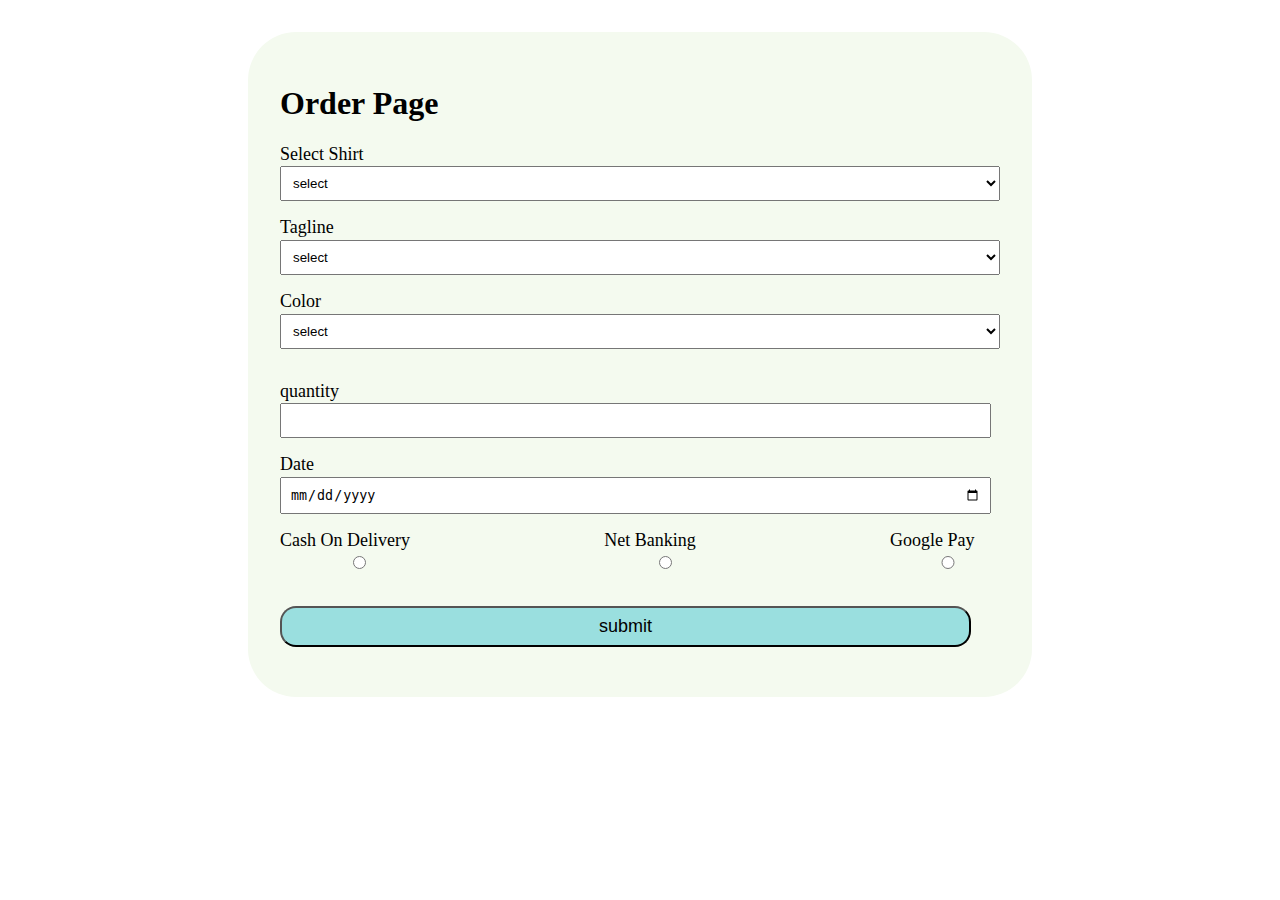
==== index.html @ a47bfd81 "first commit" ====
<!DOCTYPE html>
<html lang="en">
  <head>
    <meta charset="UTF-8" />
    <meta http-equiv="X-UA-Compatible" content="IE=edge" />
    <meta name="viewport" content="width=device-width, initial-scale=1.0" />
    <title>shopping site</title>
    <link rel="stylesheet" href="./style.css" />
  </head>
  <body>
    <div class="container">
      <h1>Order Page</h1>

      <form action="" onsubmit="return false">
          <div id="select">
            <div >
                <label for="Shirt">Select Shirt</label>
                <select name= "Shirt" id="Shirt">
                <option value="select">select</option>
                  <option
                    value="Men’s Cotton Full Sleeve Classic Round Neck Black T Shirt"
                  >
                    Men’s Cotton Full Sleeve Classic Round Neck Black T Shirt
                  </option>
                  <option
                    value="Tshirts for Men|Full Sleeve Cowl Neck Tshirts|Men's Stylish Regular Fit"
                  >
                    Tshirts for Men|Full Sleeve Cowl Neck Tshirts|Men's Stylish
                    Regular Fit
                  </option>
                  <option
                    value="Men's Round Neck Half Sleeve Picture Printed T-Shirt"
                  >
                    Men's Round Neck Half Sleeve Picture Printed T-Shirt
                  </option>
                  <option value="Cotton Men's Round Neck Full Sleeve T Shirt for Men">
                    Cotton Men's Round Neck Full Sleeve T Shirt for Men
                  </option>
                  <option value="Men's Regular Fit T-Shirt">
                    Men's Regular Fit T-Shirt
                  </option>
                  <option value="Band Collar Men's T-Shirt(EBT325 & EBT325HS)">
                    Band Collar Men's T-Shirt(EBT325 & EBT325HS)
                  </option>
                </select>
              </div>
              <div>
                <label for="tagline">Tagline</label>
                <select name="tagline" id="tagline" >
                  <option value="select">select</option>
                  <option value="being human">being human</option>
                  <option value="nike">nike</option>
                  <option value="let it be ">let it be</option>
                  <option value="move ahead">move ahead</option>
                  <option value="vesit">vesit</option>
                  <option value="evergreen">evergreen</option>
                </select>
              </div>
      
              <div>
                <label for="Color">Color</label>
                <select name="color" id="Color" >
                    <option value="select">select</option>
                  <option value="white">white</option>
                  <option value="black">black</option>
                  <option value="Red">Red</option>
                  <option value="Green">Green</option>
                  <option value="Yellow">Yellow</option>
                  <option value="Blue">Blue</option>
                  <option value="Pink">Pink</option>
                  <option value="light pink">light pink</option>
                </select>
              </div>
      
          </div>
        
        <div>
          <label for="quantity">quantity</label>
          <input type="number" name="quantity" id="quantity"  />
        </div>

        <div>
          <label for="date">Date</label>
          <input type="date" name="date" id="date"  />
        </div>

        <div class="radioButton">
          <div>
            <label for="cash">Cash On Delivery</label>
              <input
                type="radio"
                name="delivery"
                id="cash"
                value="cashDelivery"
              />
          </div>
          <div>
            <label for="NetBanking">Net Banking</label>
              <input
                type="radio"
                name="delivery"
                id="NetBanking"
                value="netBanking"
              />
          </div>

          <div>
            <label for="googlePay">Google Pay</label>
              <input
                type="radio"
                name="delivery"
                id="googlePay"
                value="googlePay"
              />
          </div>
              
              
        </div>
        <div>
            <input id="submit" type="submit" value="submit" onclick="ValidateForm()"/>
        </div>

        <p id="message"></p>
      </form>
    </div>

    <script src="index.js"></script>
  </body>
</html>
---- style.css ----
.container{
    width: 60%;
    max-width: 720px;
    margin: 2rem auto;
    /* display: flex; */
    flex-direction: column;
    align-items: center;
    background-color: rgb(244, 250, 239);
    padding: 2rem;
    border-radius: 3rem;
}

label{
    display: inline-block;
    margin-bottom: 0.1rem;
    font-weight: 400;
}

#select{
    display: flex;
    flex-direction: column;
    justify-content: space-between;
}

form div{
    margin-bottom: 1rem;
    font-size: large;
    font-weight: 600;
}

form div select{
    padding: 0.5rem;
    width: 100%;
}

form div input{
    padding: 0.5rem;
    width: 96%;
}

.radioButton{
    display: flex;
    justify-content: space-between;
}

input[type=submit]{
    background-color: rgb(154, 223, 223);
    border-radius: 1rem;
    font-size: large;
    font-weight: 500;

}

#message{
    text-align: center;
    color: red;
    font-size: large;
}
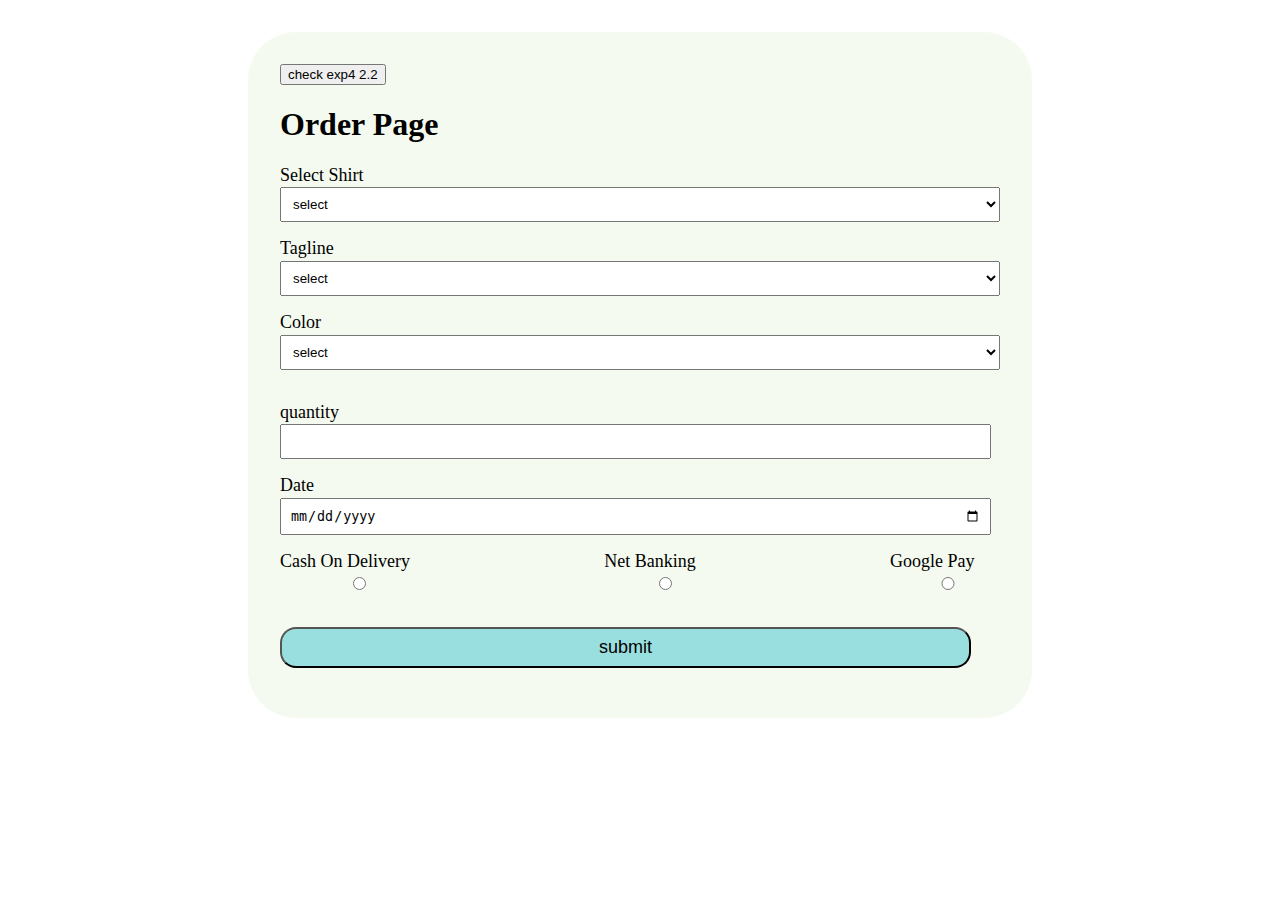
==== commit 16478687: "third commit" ====
--- a/index.html
+++ b/index.html
@@ -9,6 +9,7 @@
   </head>
   <body>
     <div class="container">
+      <button onclick="takeInput()" >check exp4 2.2</button>
       <h1>Order Page</h1>
 
       <form action="" onsubmit="return false">
@@ -119,11 +120,15 @@
         <div>
             <input id="submit" type="submit" value="submit" onclick="ValidateForm()"/>
         </div>
-
         <p id="message"></p>
       </form>
+      
     </div>
+    <div class="print"></div>
+
+
 
     <script src="index.js"></script>
+    <script src="index1.js"></script>
   </body>
 </html>
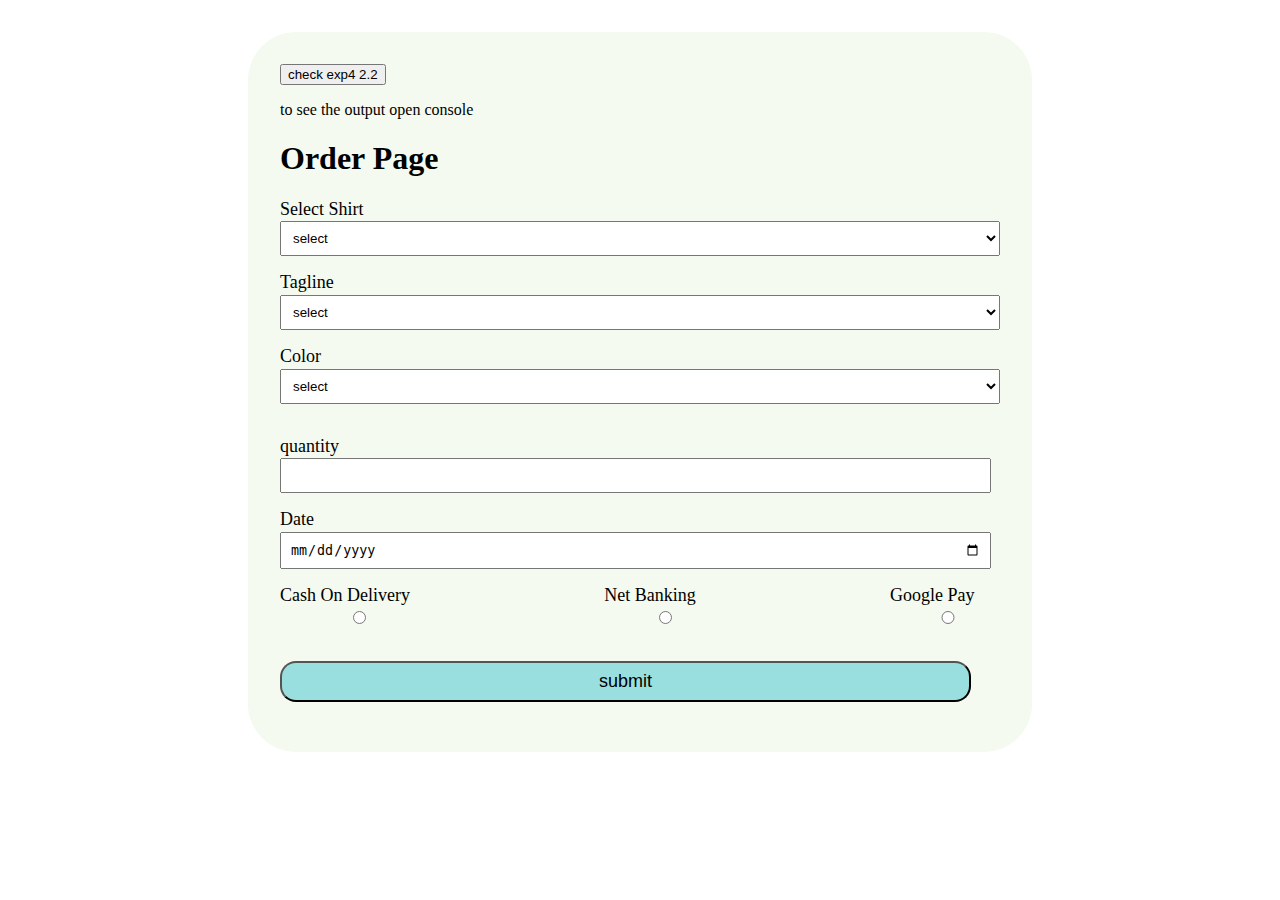
==== commit 16ff2aca: "fourth commit" ====
--- a/index.html
+++ b/index.html
@@ -10,6 +10,7 @@
   <body>
     <div class="container">
       <button onclick="takeInput()" >check exp4 2.2</button>
+      <p>to see the output open console</p>
       <h1>Order Page</h1>
 
       <form action="" onsubmit="return false">
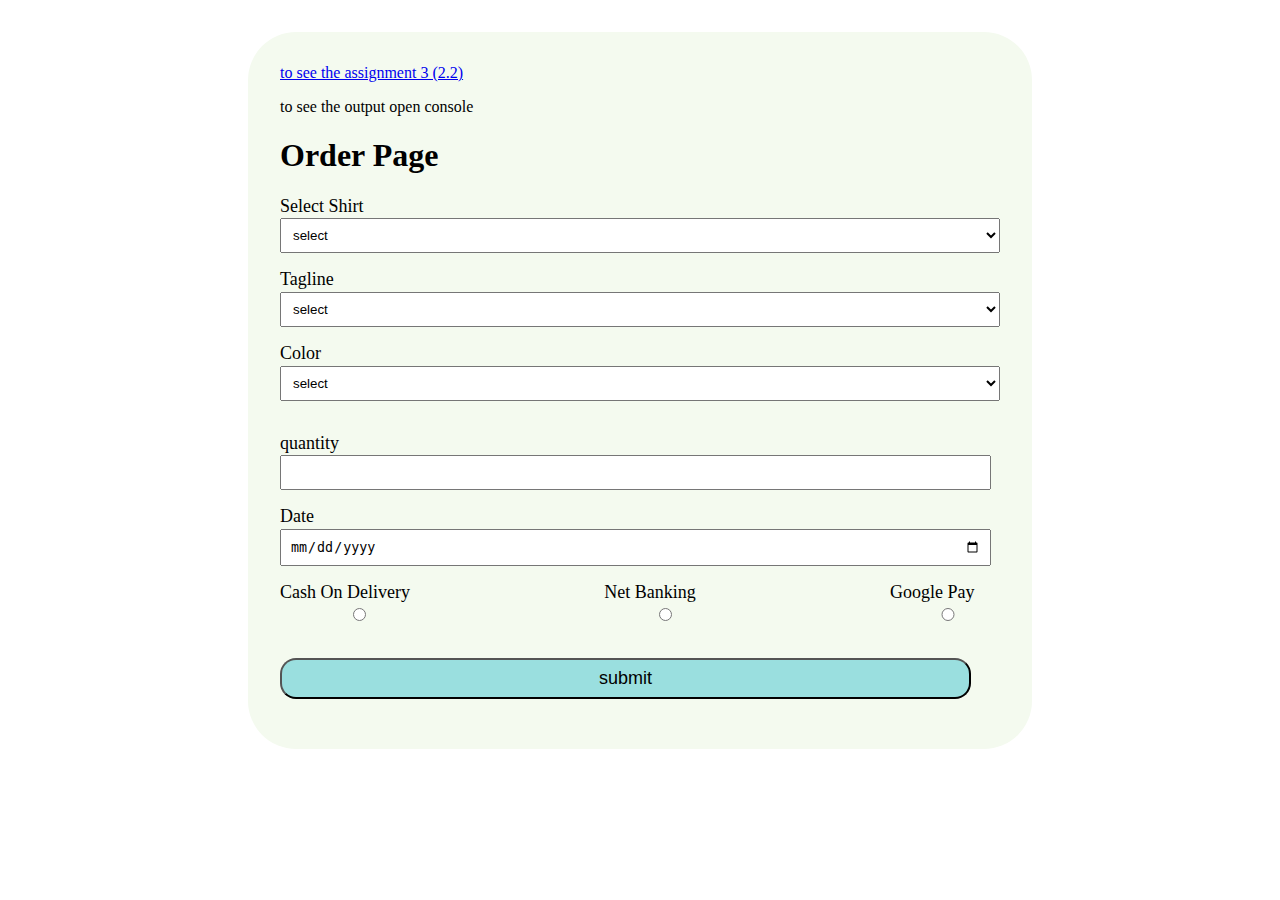
==== commit c3986184: "forth commit" ====
--- a/index.html
+++ b/index.html
@@ -9,7 +9,7 @@
   </head>
   <body>
     <div class="container">
-      <button onclick="takeInput()" >check exp4 2.2</button>
+      <a href="./student.html">to see the assignment 3 (2.2)</a>
       <p>to see the output open console</p>
       <h1>Order Page</h1>
 
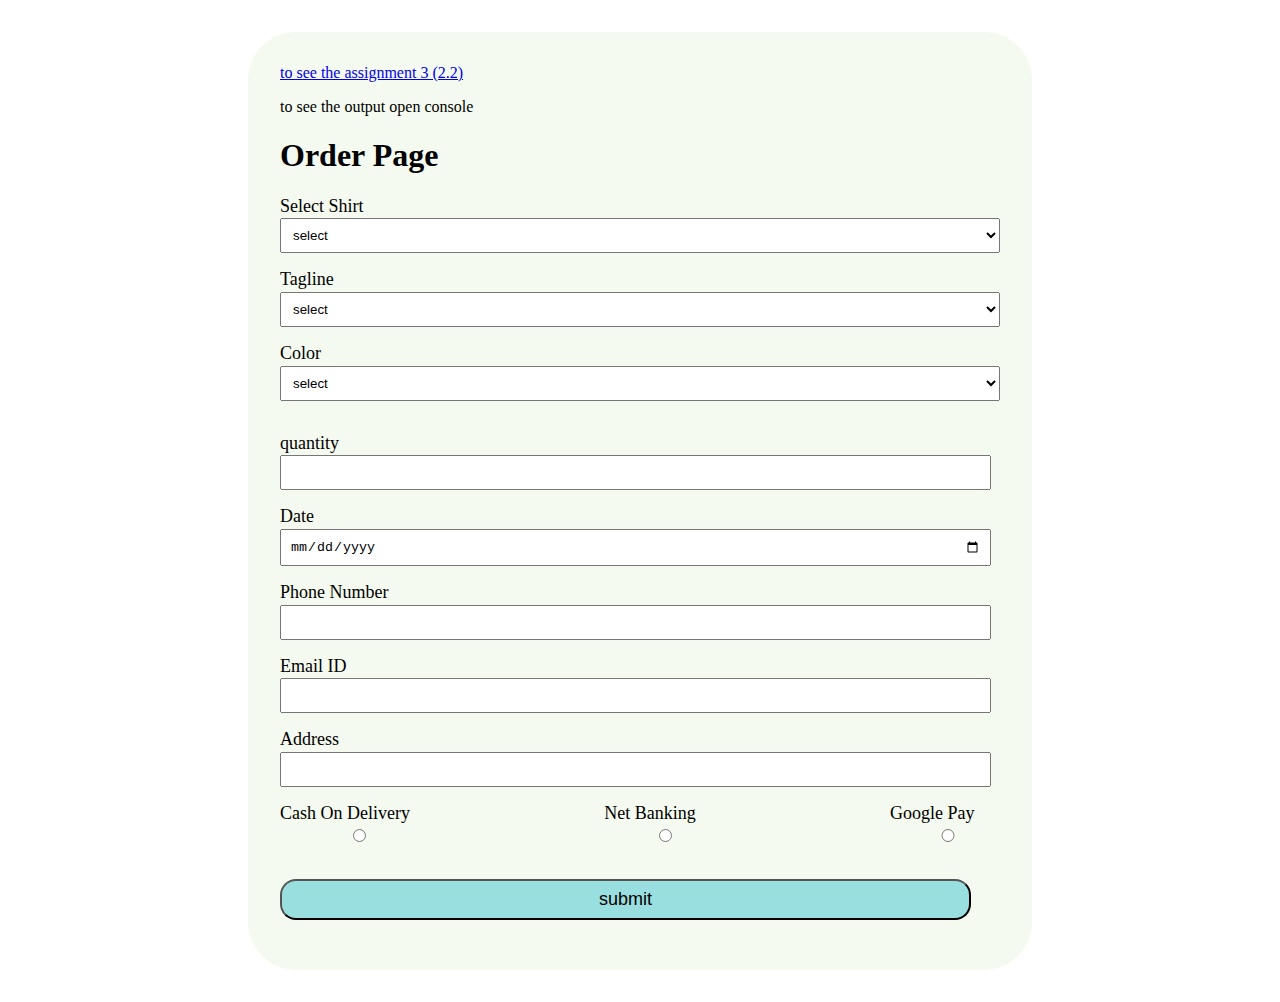
==== commit ac939e5e: "fifth commit" ====
--- a/index.html
+++ b/index.html
@@ -83,7 +83,22 @@
 
         <div>
           <label for="date">Date</label>
-          <input type="date" name="date" id="date"  />
+          <input type="date" name="date" id="date"  required/>
+        </div>
+
+        <div class="phoneNo">
+          <label for="phone">Phone Number</label>
+          <input type="number" name="quantity" id="phone" required />
+        </div>
+
+        <div class="email">
+          <label for="email">Email ID</label>
+          <input  name="email" id="email"  required/>
+        </div>
+
+        <div class="address">
+          <label for="address">Address</label>
+          <input type="address" name="address" id="address" />
         </div>
 
         <div class="radioButton">
@@ -126,10 +141,6 @@
       
     </div>
     <div class="print"></div>
-
-
-
     <script src="index.js"></script>
-    <script src="index1.js"></script>
   </body>
 </html>
